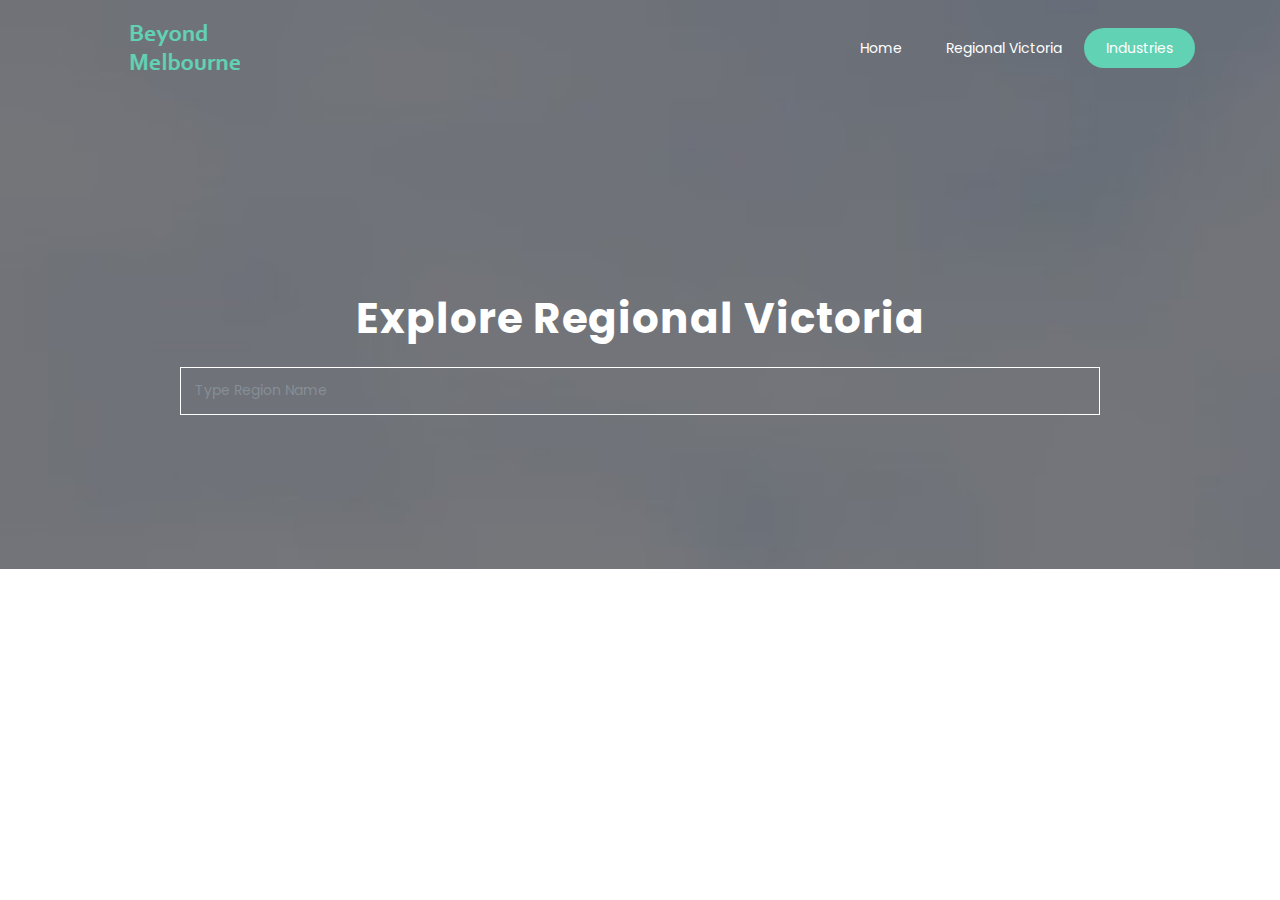
==== region.html @ 6e474668 "Iteration 3 changes to Public amenities data and UI" ====
<?php
	include '/php/connect_db.php';
?>
<!DOCTYPE html>
<html>
<head>
	<title>Industries</title>
	<meta charset="utf-8">
    <meta name="viewport" content="width=device-width, initial-scale=1, shrink-to-fit=no">
    <meta name="keywords" content="Bootstrap, Parallax, Template, Registration, Landing">
    <meta name="viewport" content="width=device-width, initial-scale=1, maximum-scale=1">
    <meta name="author" content="Grayrids">
    

    <!-- Bootstrap CSS -->
    <link rel="stylesheet" href="css/bootstrap.min.css">
    <link rel="stylesheet" href="css/font-awesome.min.css">
    <link rel="stylesheet" href="css/line-icons.css">
    <link rel="stylesheet" href="css/owl.carousel.css">
    <link rel="stylesheet" href="css/owl.theme.css">
    <link rel="stylesheet" href="css/nivo-lightbox.css">
    <link rel="stylesheet" href="css/magnific-popup.css">
    <link rel="stylesheet" href="css/slicknav.css">
    <link rel="stylesheet" href="css/animate.css">
    <link rel="stylesheet" href="css/main.css">    
    <link rel="stylesheet" href="css/responsive.css">
    <!-- JavaScript -->
	<script src="https://ajax.googleapis.com/ajax/libs/jquery/3.3.1/jquery.min.js"></script>
	<script type="text/javascript">
		$(document).ready(function(){
   
   	$('#region').typeahead({
    source: function(query, result)
    {
      $.ajax({
	      url:"php/testing.php",
	      method:"GET",
	      data:{query:query},
	      dataType:"json",
	      success:function(data)
	      {
		       result($.map(data, function(item){
		        return item;
	       }));
      	}
     })
    }
   });
  });
	</script>
</head>
<body>
<!-- Header Section Start -->
    <header id="customHero" data-stellar-background-ratio="0.5">
      <!-- Navbar Start -->
      <nav class="navbar navbar-expand-lg scrolling-navbar indigo">
        <div class="container">
          <!-- Brand and toggle get grouped for better mobile display -->
          <div class="navbar-header">
            <a href="index.php" class="navbar-brand"><img class="img-fulid" src="img/BM.png" alt=""></a>
            <button class="navbar-toggler" type="button" data-toggle="collapse" data-target="#main-navbar" aria-controls="main-navbar" aria-expanded="false" aria-label="Toggle navigation">
              <i class="lnr lnr-menu"></i>
            </button>
          </div>
          <div class="collapse navbar-collapse" id="main-navbar">
            <ul class="navbar-nav mr-auto w-100 justify-content-end">
              <li class="nav-item">
                <a class="nav-link page-scroll" href="index.php">Home</a>
              </li>
              <li class="nav-item">
                <a class="nav-link page-scroll" href="regVic.html">Regional Victoria</a>
              </li>
              <li class="nav-item">
                <a class="nav-link page-scroll active">Industries</a>
              </li>
            </ul>
          </div>
        </div>

        <!-- Mobile Menu Start -->
         <ul class="mobile-menu">
           <li>
              <a class="page-scroll" href="index.php">Home</a>
            </li>
            <li>
              <a class="page-scroll" href="regVic.html">Regional Victoria</a>
            </li>
            <li>
              <a class="page-scroll" href="#">Industries</a>
            </li>
          </ul>
        <!-- Mobile Menu End -->

      </nav>
      <!-- Navbar End -->   
      <div class="container">      
        <div class="row justify-content-md-center">
          <div class="col-md-10">
            <div class="contents text-center">
              <h1 class="wow fadeInDown" data-wow-duration="1000ms" data-wow-delay="0.3s">Explore Regional Victoria</h1>
              <!-- <p class="lead  wow fadeIn" data-wow-duration="1000ms" data-wow-delay="400ms"> Search by suburb or regions </p> -->
              <!-- FOR SEARCH -->
                 <div class="active-cyan-4 mb-4" id="search_text">
                  <input type="text" name="country" id="region" class="form-control input-lg" autocomplete="off" placeholder="Type Region Name" />
              </div>
              <!-- <a href="#" class="btn btn-common wow fadeInUp" data-wow-duration="1000ms" data-wow-delay="400ms">Download</a> -->
            </div>
          </div>
        </div> 
      </div> 
      
      </header>
      <section id="blog" class="section">
      
      <div class="container">
      
        <div class="text">
          <h6 id="result"></h6>
          
        </div>
      </section>          
    </header>


	
	
</body>
</html>
---- css/line-icons.css ----
@font-face {
	font-family: 'Linearicons-Free';
	src:url('../fonts/Linearicons-Free.eot?w118d');
	src:url('../fonts/Linearicons-Free.eot?#iefixw118d') format('embedded-opentype'),
		url('../fonts/Linearicons-Free.woff2?w118d') format('woff2'),
		url('../fonts/Linearicons-Free.woff?w118d') format('woff'),
		url('../fonts/Linearicons-Free.ttf?w118d') format('truetype'),
		url('../fonts/Linearicons-Free.svg?w118d#Linearicons-Free') format('svg');
	font-weight: normal;
	font-style: normal;
}

.lnr {
	font-family: 'Linearicons-Free';
	speak: none;
	font-style: normal;
	font-weight: normal;
	font-variant: normal;
	text-transform: none;
	line-height: 1;

	/* Better Font Rendering =========== */
	-webkit-font-smoothing: antialiased;
	-moz-osx-font-smoothing: grayscale;
}

.lnr-home:before {
	content: "\e800";
}
.lnr-apartment:before {
	content: "\e801";
}
.lnr-pencil:before {
	content: "\e802";
}
.lnr-magic-wand:before {
	content: "\e803";
}
.lnr-drop:before {
	content: "\e804";
}
.lnr-lighter:before {
	content: "\e805";
}
.lnr-poop:before {
	content: "\e806";
}
.lnr-sun:before {
	content: "\e807";
}
.lnr-moon:before {
	content: "\e808";
}
.lnr-cloud:before {
	content: "\e809";
}
.lnr-cloud-upload:before {
	content: "\e80a";
}
.lnr-cloud-download:before {
	content: "\e80b";
}
.lnr-cloud-sync:before {
	content: "\e80c";
}
.lnr-cloud-check:before {
	content: "\e80d";
}
.lnr-database:before {
	content: "\e80e";
}
.lnr-lock:before {
	content: "\e80f";
}
.lnr-cog:before {
	content: "\e810";
}
.lnr-trash:before {
	content: "\e811";
}
.lnr-dice:before {
	content: "\e812";
}
.lnr-heart:before {
	content: "\e813";
}
.lnr-star:before {
	content: "\e814";
}
.lnr-star-half:before {
	content: "\e815";
}
.lnr-star-empty:before {
	content: "\e816";
}
.lnr-flag:before {
	content: "\e817";
}
.lnr-envelope:before {
	content: "\e818";
}
.lnr-paperclip:before {
	content: "\e819";
}
.lnr-inbox:before {
	content: "\e81a";
}
.lnr-eye:before {
	content: "\e81b";
}
.lnr-printer:before {
	content: "\e81c";
}
.lnr-file-empty:before {
	content: "\e81d";
}
.lnr-file-add:before {
	content: "\e81e";
}
.lnr-enter:before {
	content: "\e81f";
}
.lnr-exit:before {
	content: "\e820";
}
.lnr-graduation-hat:before {
	content: "\e821";
}
.lnr-license:before {
	content: "\e822";
}
.lnr-music-note:before {
	content: "\e823";
}
.lnr-film-play:before {
	content: "\e824";
}
.lnr-camera-video:before {
	content: "\e825";
}
.lnr-camera:before {
	content: "\e826";
}
.lnr-picture:before {
	content: "\e827";
}
.lnr-book:before {
	content: "\e828";
}
.lnr-bookmark:before {
	content: "\e829";
}
.lnr-user:before {
	content: "\e82a";
}
.lnr-users:before {
	content: "\e82b";
}
.lnr-shirt:before {
	content: "\e82c";
}
.lnr-store:before {
	content: "\e82d";
}
.lnr-cart:before {
	content: "\e82e";
}
.lnr-tag:before {
	content: "\e82f";
}
.lnr-phone-handset:before {
	content: "\e830";
}
.lnr-phone:before {
	content: "\e831";
}
.lnr-pushpin:before {
	content: "\e832";
}
.lnr-map-marker:before {
	content: "\e833";
}
.lnr-map:before {
	content: "\e834";
}
.lnr-location:before {
	content: "\e835";
}
.lnr-calendar-full:before {
	content: "\e836";
}
.lnr-keyboard:before {
	content: "\e837";
}
.lnr-spell-check:before {
	content: "\e838";
}
.lnr-screen:before {
	content: "\e839";
}
.lnr-smartphone:before {
	content: "\e83a";
}
.lnr-tablet:before {
	content: "\e83b";
}
.lnr-laptop:before {
	content: "\e83c";
}
.lnr-laptop-phone:before {
	content: "\e83d";
}
.lnr-power-switch:before {
	content: "\e83e";
}
.lnr-bubble:before {
	content: "\e83f";
}
.lnr-heart-pulse:before {
	content: "\e840";
}
.lnr-construction:before {
	content: "\e841";
}
.lnr-pie-chart:before {
	content: "\e842";
}
.lnr-chart-bars:before {
	content: "\e843";
}
.lnr-gift:before {
	content: "\e844";
}
.lnr-diamond:before {
	content: "\e845";
}
.lnr-linearicons:before {
	content: "\e846";
}
.lnr-dinner:before {
	content: "\e847";
}
.lnr-coffee-cup:before {
	content: "\e848";
}
.lnr-leaf:before {
	content: "\e849";
}
.lnr-paw:before {
	content: "\e84a";
}
.lnr-rocket:before {
	content: "\e84b";
}
.lnr-briefcase:before {
	content: "\e84c";
}
.lnr-bus:before {
	content: "\e84d";
}
.lnr-car:before {
	content: "\e84e";
}
.lnr-train:before {
	content: "\e84f";
}
.lnr-bicycle:before {
	content: "\e850";
}
.lnr-wheelchair:before {
	content: "\e851";
}
.lnr-select:before {
	content: "\e852";
}
.lnr-earth:before {
	content: "\e853";
}
.lnr-smile:before {
	content: "\e854";
}
.lnr-sad:before {
	content: "\e855";
}
.lnr-neutral:before {
	content: "\e856";
}
.lnr-mustache:before {
	content: "\e857";
}
.lnr-alarm:before {
	content: "\e858";
}
.lnr-bullhorn:before {
	content: "\e859";
}
.lnr-volume-high:before {
	content: "\e85a";
}
.lnr-volume-medium:before {
	content: "\e85b";
}
.lnr-volume-low:before {
	content: "\e85c";
}
.lnr-volume:before {
	content: "\e85d";
}
.lnr-mic:before {
	content: "\e85e";
}
.lnr-hourglass:before {
	content: "\e85f";
}
.lnr-undo:before {
	content: "\e860";
}
.lnr-redo:before {
	content: "\e861";
}
.lnr-sync:before {
	content: "\e862";
}
.lnr-history:before {
	content: "\e863";
}
.lnr-clock:before {
	content: "\e864";
}
.lnr-download:before {
	content: "\e865";
}
.lnr-upload:before {
	content: "\e866";
}
.lnr-enter-down:before {
	content: "\e867";
}
.lnr-exit-up:before {
	content: "\e868";
}
.lnr-bug:before {
	content: "\e869";
}
.lnr-code:before {
	content: "\e86a";
}
.lnr-link:before {
	content: "\e86b";
}
.lnr-unlink:before {
	content: "\e86c";
}
.lnr-thumbs-up:before {
	content: "\e86d";
}
.lnr-thumbs-down:before {
	content: "\e86e";
}
.lnr-magnifier:before {
	content: "\e86f";
}
.lnr-cross:before {
	content: "\e870";
}
.lnr-menu:before {
	content: "\e871";
}
.lnr-list:before {
	content: "\e872";
}
.lnr-chevron-up:before {
	content: "\e873";
}
.lnr-chevron-down:before {
	content: "\e874";
}
.lnr-chevron-left:before {
	content: "\e875";
}
.lnr-chevron-right:before {
	content: "\e876";
}
.lnr-arrow-up:before {
	content: "\e877";
}
.lnr-arrow-down:before {
	content: "\e878";
}
.lnr-arrow-left:before {
	content: "\e879";
}
.lnr-arrow-right:before {
	content: "\e87a";
}
.lnr-move:before {
	content: "\e87b";
}
.lnr-warning:before {
	content: "\e87c";
}
.lnr-question-circle:before {
	content: "\e87d";
}
.lnr-menu-circle:before {
	content: "\e87e";
}
.lnr-checkmark-circle:before {
	content: "\e87f";
}
.lnr-cross-circle:before {
	content: "\e880";
}
.lnr-plus-circle:before {
	content: "\e881";
}
.lnr-circle-minus:before {
	content: "\e882";
}
.lnr-arrow-up-circle:before {
	content: "\e883";
}
.lnr-arrow-down-circle:before {
	content: "\e884";
}
.lnr-arrow-left-circle:before {
	content: "\e885";
}
.lnr-arrow-right-circle:before {
	content: "\e886";
}
.lnr-chevron-up-circle:before {
	content: "\e887";
}
.lnr-chevron-down-circle:before {
	content: "\e888";
}
.lnr-chevron-left-circle:before {
	content: "\e889";
}
.lnr-chevron-right-circle:before {
	content: "\e88a";
}
.lnr-crop:before {
	content: "\e88b";
}
.lnr-frame-expand:before {
	content: "\e88c";
}
.lnr-frame-contract:before {
	content: "\e88d";
}
.lnr-layers:before {
	content: "\e88e";
}
.lnr-funnel:before {
	content: "\e88f";
}
.lnr-text-format:before {
	content: "\e890";
}
.lnr-text-format-remove:before {
	content: "\e891";
}
.lnr-text-size:before {
	content: "\e892";
}
.lnr-bold:before {
	content: "\e893";
}
.lnr-italic:before {
	content: "\e894";
}
.lnr-underline:before {
	content: "\e895";
}
.lnr-strikethrough:before {
	content: "\e896";
}
.lnr-highlight:before {
	content: "\e897";
}
.lnr-text-align-left:before {
	content: "\e898";
}
.lnr-text-align-center:before {
	content: "\e899";
}
.lnr-text-align-right:before {
	content: "\e89a";
}
.lnr-text-align-justify:before {
	content: "\e89b";
}
.lnr-line-spacing:before {
	content: "\e89c";
}
.lnr-indent-increase:before {
	content: "\e89d";
}
.lnr-indent-decrease:before {
	content: "\e89e";
}
.lnr-pilcrow:before {
	content: "\e89f";
}
.lnr-direction-ltr:before {
	content: "\e8a0";
}
.lnr-direction-rtl:before {
	content: "\e8a1";
}
.lnr-page-break:before {
	content: "\e8a2";
}
.lnr-sort-alpha-asc:before {
	content: "\e8a3";
}
.lnr-sort-amount-asc:before {
	content: "\e8a4";
}
.lnr-hand:before {
	content: "\e8a5";
}
.lnr-pointer-up:before {
	content: "\e8a6";
}
.lnr-pointer-right:before {
	content: "\e8a7";
}
.lnr-pointer-down:before {
	content: "\e8a8";
}
.lnr-pointer-left:before {
	content: "\e8a9";
}
---- css/main.css ----
/*
* Mate - Bootstrap 4 Template
* Build Date: December 2017
* Last updated: December 2017
* Version: 1.0
* Author: UIdeck
* Copyright (C) 2018 UIdeck
*/
/* ------------------------------------- */
/* TABLE OF CONTENTS
/* -------------------------------------
  1. IMPORT GOOGLE FONTS
  2. GENERAL
    -2.1 SECTION TITLE
    -2.2 BUTTONS
    -2.3 SOCIAL ICON
    -2.4 PRE LOADER
    -2.5 SCROLL TO UP
  3. HERO AREA 
  4. NAVBAR
  5. SERVICES SECTION
  6. FEATURES SECTION
  7. VIDEO PROMO SECTION
  8. PORTFOLIO SECTION
  9. PRICING TABLE 
  10. COUNTER SECTION
  11. TESTIMONIAL AREA
  12. TEAM SECTION
  13. BLOG SECTION
  14. CONTACT SECTION
  15. FOOTER SECTION
    -15.1 COMING SOON PAGE
  ------------------------------------- */
/* ==========================================================================
   1. IMPORT GOOGLE FONTS
   ========================================================================== */
@import url("https://fonts.googleapis.com/css?family=Poppins:400,700");
/* ==========================================================================
   2. GENERAL
   ========================================================================== */
body {
  font-family: 'Poppins', sans-serif;
  color: #333;
  font-size: 14px;
  font-weight: 400;
  background: #fff;
  overflow-x: hidden;
}

html {
  overflow-x: hidden;
}

p {
  font-size: 14px;
  line-height: 26px;
}

a:hover, a:focus {
  color: #61D2B4;
}

a {
  -webkit-transition: all 0.2s linear;
  -moz-transition: all 0.2s linear;
  -o-transition: all 0.2s linear;
  transition: all 0.2s linear;
}

h1, h2, h3, h4, h5 {
  font-family: 'Poppins', sans-serif;
  font-size: 40px;
  font-weight: 700;
  letter-spacing: 1px;
}

ul {
  margin: 0;
  padding: 0;
}

ul li {
  list-style: none;
}

a:hover,
a:focus {
  text-decoration: none;
  outline: none;
}

a:not([href]):not([tabindex]) {
  color: #fff;
}

a:not([href]):not([tabindex]):focus, a:not([href]):not([tabindex]):hover {
  color: #61D2B4;
}

/* ==========================================================================
   2.1 Section Title
   ========================================================================== */
.section {
  padding: 80px 0;
}

.section-header {
  color: #fff;
  margin-bottom: 40px;
  text-align: center;
}

.section-header .section-title {
  font-size: 42px;
  margin-top: 0;
  text-transform: uppercase;
  font-weight: 700;
  color: #333;
  position: relative;
}

.section-header .section-title span {
  color: #61D2B4;
}

.section-header .section-subtitle {
  margin-top: 15px;
  color: #333;
  font-size: 14px;
  font-weight: 400;
}

.section-header .lines {
  margin: auto;
  width: 70px;
  position: relative;
  border-top: 2px solid #61D2B4;
  margin-top: 15px;
}

/* ==========================================================================
   2.2 Buttons
   ========================================================================== */
.btn {
  font-size: 14px;
  padding: 11px 40px;
  border-radius: 0px;
  font-weight: 400;
  color: #fff; /*was #fff*/
  background-color: #61D2B4; /*custom*/
  text-transform: uppercase;
  -webkit-transition: all 0.2s linear;
  -moz-transition: all 0.2s linear;
  -o-transition: all 0.2s linear;
  transition: all 0.2s linear;
  display: inline-block;
}

.btn:focus,
.btn:active {
  box-shadow: none;
  outline: none;
  color: #fff;
}

.btn-common {
  border: 1px solid #61D2B4;
  background: #61D2B4;
  position: relative;
  color: #fff;
  z-index: 1;
  border-radius: 30px;
}

.btn-common:hover {
  color: #fff;
  background: #33b391;
  border-color: #33b391;
  transition: all .50s ease-in-out;
  -moz-transition: all .50s ease-in-out;
  -webkit-transition: all .50s ease-in-out;
}

.btn-border {
  color: #fff;
  background-color: transparent;
  border: 2px solid #fff;
  border-radius: 4px;
}

.btn-border:hover {
  border: 2px solid #fff;
  color: #fff;
  background-color: #61D2B4;
}

.btn-lg {
  padding: 14px 33px;
  text-transform: uppercase;
  font-size: 16px;
}

.btn-rm {
  padding: 7px 0px;
  color: #999;
  text-transform: capitalize;
}

.btn-rm i {
  vertical-align: middle;
}

button:focus {
  outline: none !important;
}

.clear {
  clear: both;
}

/* ==========================================================================
   2.3 Social Iocns
   ========================================================================== */
.social-icons {
  margin-top: 40px;
}

.social-icons ul {
  margin: 0;
  padding: 0;
  list-style: none;
}

.social-icons ul li {
  display: inline;
}

.social-icons ul li a {
  display: inline-block;
  margin-right: 5px;
  margin-bottom: 15px;
  border-radius: 50%;
  line-height: 40px;
  width: 40px;
  height: 40px;
  text-align: center;
  background: #ddd;
  font-size: 16px;
}

.social-icons ul li a:hover {
  color: #fff;
}

.facebook a {
  color: #4867AA;
}

.facebook a:hover {
  background: #4867AA;
}

.twitter a {
  color: #1DA1F2;
}

.twitter a:hover {
  background: #1DA1F2;
}

.google-plus a {
  color: #DD4D42;
}

.google-plus a:hover {
  background: #DD4D42;
}

.youtube a {
  color: #DF2926;
}

.youtube a:hover {
  background: #DF2926;
}

.linkedin a {
  color: #007BB6;
}

.linkedin a:hover {
  background: #007BB6;
}

.pinterest a {
  color: #BD081C;
}

.pinterest a:hover {
  background: #BD081C;
}

.dribbble a {
  color: #EA4C89;
}

.dribbble a:hover {
  background: #EA4C89;
}

.behance a {
  color: #0B7CFF;
}

.behance a:hover {
  background: #0B7CFF;
}

/* ==========================================================================
	 2.4  Pre Loader
	 ========================================================================== */
#loader {
  position: fixed;
  top: 0;
  left: 0;
  width: 100%;
  height: 100%;
  background: #333;
  z-index: 9999999999;
}

.spinner {
  width: 40px;
  height: 40px;
  top: 45%;
  position: relative;
  margin: 0px auto;
}

.double-bounce1, .double-bounce2 {
  width: 100%;
  height: 100%;
  border-radius: 50%;
  background-color: #61D2B4;
  opacity: 0.6;
  position: absolute;
  top: 0;
  left: 0;
  -webkit-animation: sk-bounce 2.0s infinite ease-in-out;
  animation: sk-bounce 2.0s infinite ease-in-out;
}

.double-bounce2 {
  -webkit-animation-delay: -1.0s;
  animation-delay: -1.0s;
}

@-webkit-keyframes sk-bounce {
  0%, 100% {
    -webkit-transform: scale(0);
  }
  50% {
    -webkit-transform: scale(1);
  }
}

@keyframes sk-bounce {
  0%, 100% {
    transform: scale(0);
    -webkit-transform: scale(0);
  }
  50% {
    transform: scale(1);
    -webkit-transform: scale(1);
  }
}

/* ========================================================================== 
  -2.5 Scroll To Up 
   ========================================================================== */
.back-to-top {
  display: none;
  position: fixed;
  bottom: 18px;
  right: 15px;
}

.back-to-top i {
  display: block;
  width: 36px;
  height: 36px;
  line-height: 36px;
  color: #fff;
  font-size: 14px;
  text-align: center;
  border-radius: 4px;
  background-color: #61D2B4;
  -webkit-transition: all 0.2s linear;
  -moz-transition: all 0.2s linear;
  -o-transition: all 0.2s linear;
  transition: all 0.2s linear;
}

/* ==========================================================================
   3. Hero Area
   ========================================================================== */
#hero-area {
  background: url(../img/header.jpg) fixed no-repeat;
  background-size: cover;
  color: #fff;
  overflow: hidden;
  position: relative;
}

#hero-area .overlay {
  position: absolute;
  width: 100%;
  height: 100%;
  top: 0px;
  left: 0px;
  background: #61D2B4;
  opacity: 0.9;
}

#hero-area .contents {
  padding: 200px 0 130px;
}

#hero-area .contents h1 {
  color: #fff;
  font-size: 42px;
  font-weight: 700;
  margin-bottom: 25px;
}

#hero-area .contents p {
  font-size: 14px;
  color: #fff;
  font-weight: 400;
  line-height: 30px;
  letter-spacing: 0.5px;
}

#hero-area .contents .btn {
  margin: 25px 25px 0px 0px;
  text-transform: uppercase;
}

#hero-area .banner_bottom_btn {
  margin-top: 40px;
}

#hero-area .banner_bottom_btn i {
  color: #fff;
  font-size: 48px;
  -webkit-transition: all 0.2s linear;
  -moz-transition: all 0.2s linear;
  -o-transition: all 0.2s linear;
  transition: all 0.2s linear;
}

#hero-area .banner_bottom_btn i:hover {
  color: #61D2B4;
}

/* ==========================================================================
   4. Navbar Style
   ========================================================================== */
.navbar-brand {
  position: relative;
  padding: 0px;
}

.top-nav-collapse {
  background: #fff;
  z-index: 999999;
  top: 0px !important;
  padding: 0;
  box-shadow: 0px 3px 6px 3px rgba(0, 0, 0, 0.06);
  -webkit-animation-duration: 1s;
  animation-duration: 1s;
  -webkit-animation-fill-mode: both;
  animation-fill-mode: both;
  -webkit-animation-name: fadeInDown;
  animation-name: fadeInDown;
  background: #fff !important;
}

.top-nav-collapse .navbar-brand {
  top: 0px;
}

.top-nav-collapse .navbar-nav .nav-link {
  color: #333 !important;
  margin-top: 0px !important;
  margin-bottom: 0px !important;
}

.top-nav-collapse .navbar-nav .nav-link:hover {
  color: #61D2B4 !important;
}

.top-nav-collapse .navbar-nav .nav-link.active {
  color: #fff !important;
}

.indigo {
  background: transparent;
}

.navbar-expand-lg .navbar-nav .nav-link {
  color: #fff;
  padding: 0 22px;
  margin-top: 20px;
  margin-bottom: 20px;
  line-height: 40px;
  border-radius: 30px;
  background: transparent;
  -webkit-transition: all 0.3s ease-in-out;
  -moz-transition: all 0.3s ease-in-out;
  transition: all 0.3s ease-in-out;
}

.navbar-expand-lg .navbar-nav li a:hover,
.navbar-expand-lg .navbar-nav li .active > a,
.navbar-expand-lg .navbar-nav li a:focus {
  color: #61D2B4;
}

.navbar .nav-link.active {
  color: #fff !important;
  background: #61D2B4;
}

.dropdown-toggle::after {
  display: none;
}

.slicknav_btn {
  border-color: #61D2B4;
}

.slicknav_menu .slicknav_icon-bar {
  background: #61D2B4;
}

/* only small tablets */
@media (min-width: 768px) and (max-width: 991px) {
  #nav-main li a.nav-link {
    padding-top: 18px;
  }
}

.navbar-toggler {
  display: none;
}

.mobile-menu {
  display: none;
}

.slicknav_menu {
  display: none;
}

@media screen and (max-width: 768px) {
  .navbar-header {
    width: 100%;
  }
  .navbar-brand {
    position: absolute;
    padding: 15px;
    top: 0;
  }
  .navbar-brand img {
    width: 70%;
  }
  #mobile-menu {
    display: none;
  }
  .slicknav_menu {
    display: block;
  }
  .slicknav_nav .active a {
    background: #61D2B4;
    color: #fff;
  }
  .slicknav_nav a:hover, .slicknav_nav .active {
    color: #61D2B4;
    background: #f8f9fa;
  }
  .slicknav_nav .dropdown li a.active {
    background: #f8f9fa;
    color: #61D2B4;
  }
}

/* ==========================================================================
  5. Services section
   ========================================================================== */
.item-boxes {
  text-align: center;
  padding: 0px 15px;
  margin-bottom: 15px;
  -webkit-transition: all 0.3s ease 0s;
  -moz-transition: all 0.3s ease 0s;
  transition: all 0.3s ease 0s;
}

.item-boxes .icon {
  width: 60px;
  height: 60px;
  text-align: center;
  border: 1px solid #f1f1f1;
  display: inline-block;
  border-radius: 30px;
  margin-bottom: 30px;
  -webkit-transition: all 0.3s ease-in-out;
  -moz-transition: all 0.3s ease-in-out;
  transition: all 0.3s ease-in-out;
}

.item-boxes .icon i {
  font-size: 26px;
  line-height: 60px;
  color: #61D2B4;
}

.item-boxes h4 {
  font-size: 20px;
  font-weight: 700;
  margin-bottom: 10px;
}

.item-boxes:hover .icon {
  background: #61D2B4;
}

.item-boxes:hover .icon i {
  color: #fff;
}

/* ==========================================================================
  6. Features Section Style
   ========================================================================== */
#features {
  background: url(../img/bg1.jpg) fixed no-repeat;
  background-size: cover;
  color: #fff;
  overflow: hidden;
  position: relative;
}

#features .section-title {
  color: #fff;
}

#features .section-subtitle {
  color: #fff;
}

#features .icon {
  display: inline-block;
  width: 60px;
  height: 60px;
  border-radius: 30px;
  text-align: center;
  position: relative;
  z-index: 1;
}

#features .box-item {
  padding: 15px 0;
}

#features .box-item .icon {
  border: 1px solid #61D2B4;
  text-align: center;
  float: left;
  -webkit-transition: all 0.2s linear;
  -moz-transition: all 0.2s linear;
  -o-transition: all 0.2s linear;
  transition: all 0.2s linear;
}

#features .box-item .icon i {
  color: #61D2B4;
  font-size: 24px;
  line-height: 60px;
  -webkit-transition: all 0.2s linear;
  -moz-transition: all 0.2s linear;
  -o-transition: all 0.2s linear;
  transition: all 0.2s linear;
}

#features .box-item .text {
  padding-left: 80px;
}

#features .box-item .text h4 {
  color: #61D2B4;
  font-weight: 700;
  font-size: 16px;
  text-transform: uppercase;
  line-height: 22px;
}

#features .box-item .text p {
  font-size: 14px;
  line-height: 26px;
}

#features .box-item:hover .icon {
  background: #61D2B4;
}

#features .box-item:hover .icon i {
  color: #ffffff;
}

#features .show-box img {
  position: absolute;
  bottom: -120px;
}

/* ==========================================================================
  7. Video promo Style
   ========================================================================== */
.video-promo {
  background: #61D2B4;
  color: #fff;
  overflow: hidden;
  position: relative;
}

.video-promo .video-promo-content {
  color: #fff;
}

.video-promo .video-promo-content h2 {
  color: #fff;
  font-size: 30px;
  text-transform: uppercase;
  margin-bottom: 30px;
}

.video-promo .video-promo-content p {
  margin-bottom: 30px;
}

.video-promo .video-promo-content .video-popup {
  width: 80px;
  height: 80px;
  text-align: center;
  border: 3px solid #fff;
  color: #fff;
  border-radius: 50%;
  display: inline-block;
  font-size: 30px;
  -webkit-transition: all 0.5s ease-in-out;
  -moz-transition: all 0.5s ease-in-out;
  transition: all 0.5s ease-in-out;
}

.video-promo .video-promo-content .video-popup i {
  line-height: 72px;
}

.overlay {
  position: absolute;
  width: 100%;
  height: 100%;
  top: 0px;
  left: 0px;
  background: #61D2B4;
  opacity: 0.9;
  filter: alpha(opacity=90);
}

/* ==========================================================================
  8. Portfolio Section
   ========================================================================== */
#portfolios .mix {
  padding: 10px;
}

#portfolios .portfolio-item .shot-item {
  margin: 0px;
}

#portfolio .mix {
  display: none;
}

.controls {
  text-align: center;
  padding: 0px 0px 20px;
}

.controls .active {
  color: #61D2B4 !important;
  border-color: #61D2B4;
  background: transparent;
}

.controls .btn {
  text-transform: uppercase;
  margin: 2px;
}

.controls:hover {
  cursor: pointer;
}

.portfolio-img {
  overflow: hidden;
  display: block;
  position: relative;
}

.portfolio-img img {
  width: 100%;
}

.shot-item {
  margin-right: 15px;
  border-radius: 4px;
  background: #fff;
  position: relative;
}

.shot-item img {
  width: 100%;
}

.shot-item .overlay {
  position: absolute;
  width: 100%;
  height: 100%;
  text-align: center;
  opacity: 0;
  background: rgba(0, 0, 0, 0.7);
  top: 0;
  left: 0;
}

.shot-item:hover .overlay {
  opacity: 1;
}

.overlay .item-icon {
  height: 48px;
  width: 48px;
  line-height: 48px;
  color: #61D2B4;
  left: 50%;
  margin-left: -24px;
  margin-top: -24px;
  top: 50%;
  position: absolute;
  z-index: 2;
  visibility: hidden;
  opacity: 0;
  cursor: pointer;
  text-align: center;
  font-size: 20px;
  -webkit-transition: all 0.5s ease-in-out;
  -moz-transition: all 0.5s ease-in-out;
  transition: all 0.5s ease-in-out;
  border: 1px solid #61D2B4;
  border-radius: 50%;
}

.overlay .item-icon:hover {
  background: #61D2B4;
  color: #fff;
}

.shot-item:hover .item-icon {
  visibility: visible;
  opacity: 1;
}

/* ==========================================================================
	9. Pricing Table
	========================================================================== */
.pricing-table {
  padding: 0px 0px 40px 0px;
  margin: 0 auto;
  margin-bottom: 5px;
  border: transparent;
  text-align: center;
  background-color: #FFFFFF;
  border: 1px solid #f1f1f1;
  -webkit-transition: all 0.3s;
  -moz-transition: all 0.3s;
  transition: all 0.3s;
}

.pricing-table:hover {
  box-shadow: 0 0 20px 0 rgba(0, 0, 0, 0.1);
}

.pricing-table .pricing-details h2 {
  font-size: 26px;
  font-weight: 700;
  color: #333;
  margin-bottom: 20px;
  text-transform: uppercase;
  background: #f1f1f1;
  padding: 30px 0;
}

.pricing-table .pricing-details span {
  display: inline-block;
  font-size: 48px;
  font-weight: 400;
  color: #61D2B4;
  margin-bottom: 20px;
}

.pricing-table .pricing-details ul {
  margin-bottom: 35px;
}

.pricing-table .pricing-details ul li {
  padding: 10px;
  font-size: 15px;
  border-bottom: 1px dotted #f1f1f1;
}

.table-left {
  margin-top: 20px;
}

/* ==========================================================================
 10. Counter Section Style
 ========================================================================== */
.counters {
  background: url(../img/counter.jpg) fixed;
  position: relative;
}

.counters .facts-item {
  text-align: center;
  color: #fff;
}

.counters .facts-item .icon {
  margin-bottom: 30px;
}

.counters .facts-item .icon i {
  font-size: 50px;
  color: #fff;
}

.counters .facts-item .fact-count h3 {
  font-size: 35px;
  color: #fff;
  margin-bottom: 15px;
}

.counters .facts-item .fact-count h4 {
  font-size: 20px;
  font-weight: 400;
  color: #fff;
}

/* ==========================================================================
11. Testimonial Section Style
 ========================================================================== */
#testimonial {
  background: url(../img/testimonial-bg.jpg) fixed no-repeat;
  background-size: cover;
  color: #fff;
  overflow: hidden;
  position: relative;
}

.testimonial-item {
  text-align: center;
}

.testimonial-item img {
  width: 80px;
  border: 3px solid #fff;
  height: 80px;
  border-radius: 50%;
}

.testimonial-item .testimonial-text h3 {
  font-size: 15px;
  font-weight: 700;
}

.testimonial-item .testimonial-text span {
  font-size: 14px;
  color: #999;
}

.testimonial-item .testimonial-text p {
  font-size: 14px;
  font-weight: 400;
  padding: 36px 10px 30px 10px;
  margin: 0;
  line-height: 30px;
}

.owl-theme .owl-controls .owl-page span {
  background: #61D2B4;
}

.owl-theme .owl-controls {
  margin-top: 20px;
}

/* ==========================================================================
  12. Team Section
   ========================================================================== */
.single-team:hover .team-details {
  opacity: 1;
}

.single-team {
  position: relative;
  -webkit-transition: 0.5s;
  transition: 0.5s;
  box-shadow: 0px 0px 5px rgba(0, 0, 0, 0.1);
  border-radius: 0px;
  background: #61D2B4;
  overflow: hidden;
}

.single-team img {
  width: 100%;
}

.single-team .team-inner {
  -webkit-transition: 0.5s;
  transition: 0.5s;
}

.single-team .team-details {
  text-align: center;
  -webkit-transition: 0.5s;
  -moz-transition: 0.5s;
  transition: 0.5s;
  border-radius: 0px;
  background: #f1f1f1;
  padding: 15px;
}

.single-team .team-details .team-title {
  margin-bottom: 5px;
  font-size: 20px;
  font-weight: 700;
  color: #333;
}

.single-team .team-details p {
  color: #333;
}

.single-team .social-list li {
  display: inline-block;
}

.single-team .social-list li a {
  display: block;
  height: 34px;
  line-height: 34px;
  text-align: center;
  width: 34px;
  margin: 2px;
  color: #61D2B4;
  font-size: 14px;
  background: #fff;
  border-radius: 50px;
  -webkit-transition: 0.5s;
  -moz-transition: 0.5s;
  transition: 0.5s;
}

.single-team .social-list .facebook a:hover {
  background: #4867aa;
  color: #fff;
}

.single-team .social-list .twitter a:hover {
  background: #1da1f2;
  color: #fff;
}

.single-team .social-list .google-plus a:hover {
  background: #dd4d42;
  color: #fff;
}

.single-team .social-list .linkedin a:hover {
  background: #007bb6;
  color: #fff;
}

/* ==========================================================================
  13. Blog 
   ========================================================================== */
#blog .blog-item-wrapper {
  background: #fff;
  border-radius: 0px;
  -webkit-transition: transform 0.2s linear, -webkit-box-shadow 0.2s linear;
  -moz-transition: transform 0.2s linear, -moz-box-shadow 0.2s linear;
  transition: transform 0.2s linear, box-shadow 0.2s linear;
}

#blog .blog-item-wrapper:hover .blog-item-img:before {
  opacity: 1;
  height: 100%;
  width: 100%;
}

#blog .blog-item-img {
  position: relative;
}

#blog .blog-item-img img {
  width: 100%;
}

#blog .blog-item-text {
  padding: 20px 0;
}

#blog .blog-item-text h3 {
  line-height: 26px;
  font-size: 18px;
  font-weight: 700;
  margin-bottom: 10px;
}

#blog .blog-item-text h3 a {
  color: #333;
}

#blog .blog-item-text h3 a:hover {
  color: #61D2B4;
}

#blog .blog-item-text p {
  line-height: 25px;
  margin-bottom: 20px;
}

.meta-tags {
  margin-bottom: 20px;
}

.meta-tags span {
  color: #999;
  margin-right: 10px;
}

.meta-tags span i {
  margin-right: 5px;
}

.meta-tags span a {
  color: #999;
}

.meta-tags span a:hover {
  color: #61D2B4;
}

/* ==========================================================================
  14. Contact Us
  ========================================================================== */
.contact-us h3 {
  font-size: 36px;
  margin-bottom: 45px;
}

.contact-us p span {
  color: #61D2B4;
  padding-left: 10px;
}

#contact {
  background: #343a40;
  color: #fff;
  position: relative;
}

.form-control {
  width: 100%;
  margin-bottom: 10px;
  padding: 14px;
  border-color: #fff;
  border-radius: 0px;
  color: #fff;
  background: transparent;
  font-size: 14px;
  -webkit-transition: all 0.3s;
  -moz-transition: all 0.3s;
  transition: all 0.3s;
}

.form-control:focus {
  box-shadow: none;
  color: #fff;
  border-color: #61D2B4;
  background: transparent;
  outline: none;
}

.btn.disabled, .btn:disabled {
  opacity: 1;
}

.text-danger {
  font-size: 14px;
  margin-top: 10px;
}

.list-unstyled li {
  color: #61D2B4;
}

/* ==========================================================================
15. Footer Style
 ========================================================================== */
footer {
  background: #292f35;
  padding: 20px 0;
}

.footer-links {
  line-height: 48px;
}

.footer-links li {
  float: left;
}

.footer-links li a {
  color: #fff;
  margin-right: 15px;
  transition: all 0.3s ease-in-out;
  -webkit-transition: all 0.3s ease-in-out;
  -moz-transition: all 0.3s ease-in-out;
}

.footer-links li a:hover {
  color: #61D2B4;
}

.copyright {
  margin-top: 10px;
  float: right;
}

.copyright p {
  color: #fff;
}

.copyright p a {
  color: #fff;
}

.copyright p a:hover {
  color: #61D2B4;
}
 /*CUSTOM CSS*/
 #hero-area2 {
  background: url(../img/header2.jpg) fixed no-repeat;
  background-size: cover;
  color: #fff;
  overflow: hidden;
  position: relative;
}

#hero-area2 .overlay {
  position: absolute;
  width: 100%;
  height: 100%;
  top: 0px;
  left: 0px;
  background: #61D2B4;
  opacity: 0.9;
}

#hero-area2 .contents {
  padding: 200px 0 130px;
}

#hero-area2 .contents h1 {
  color: #fff;
  font-size: 42px;
  font-weight: 700;
  margin-bottom: 25px;
}

#hero-area2 .contents p {
  font-size: 14px;
  color: #fff;
  font-weight: 400;
  line-height: 30px;
  letter-spacing: 0.5px;
}

#hero-area2 .contents .btn {
  margin: 25px 25px 0px 0px;
  text-transform: uppercase;
}

#hero-area2 .banner_bottom_btn {
  margin-top: 40px;
}

#hero-area2 .banner_bottom_btn i {
  color: #fff;
  font-size: 48px;
  -webkit-transition: all 0.2s linear;
  -moz-transition: all 0.2s linear;
  -o-transition: all 0.2s linear;
  transition: all 0.2s linear;
}

#hero-area2 .banner_bottom_btn i:hover {
  color: #61D2B4;
}

.section-header .section-title2 {
  font-size: 22px;
  margin-top: 0;
  text-transform: uppercase;
  font-weight: 700;
  color: #333;
  position: relative;
}

#customHero {
  background: url(../img/bg1.jpg) fixed no-repeat;
  background-size: cover;
  color: #fff;
  overflow: hidden;
  position: relative;
}

#customHero .overlay {
  position: absolute;
  width: 50%;
  height: 50%;
  top: 0px;
  left: 0px;
  background: #61D2B4;
  opacity: 0.9;
}

#customHero .contents {
  padding: 200px 0 130px;
}

#customHero .contents h1 {
  color: #fff;
  font-size: 42px;
  font-weight: 700;
  margin-bottom: 25px;
}

#customHero .contents p {
  font-size: 14px;
  color: #fff;
  font-weight: 400;
  line-height: 30px;
  letter-spacing: 0.5px;
}

#customHero .contents .btn {
  margin: 25px 25px 0px 0px;
  text-transform: uppercase;
}

#customHero .banner_bottom_btn {
  margin-top: 40px;
}

#customHero .banner_bottom_btn i {
  color: #fff;
  font-size: 48px;
  -webkit-transition: all 0.2s linear;
  -moz-transition: all 0.2s linear;
  -o-transition: all 0.2s linear;
  transition: all 0.2s linear;
}

#customHero .banner_bottom_btn i:hover {
  color: #61D2B4;
}
---- css/responsive.css ----
/* only small desktops */
/* tablets */
/* only small tablets */
@media (min-width: 768px) and (max-width: 991px) {
  #hero-area .contents h1 {
    font-size: 28px;
  }
  .item-boxes h4 {
    font-size: 18px;
  }
  #features .show-box img {
    display: none;
  }
  .pricing-table .pricing-details ul li {
    font-size: 12px;
  }
  .counters .facts-item .fact-count h4 {
    font-size: 14px;
  }
  .single-team {
    margin-bottom: 30px;
  }
  .meta-tags span {
    margin-right: 3px;
  }
  .meta-tags span i {
    margin-right: 0px;
  }
  #blog .blog-item-text h3 {
    font-size: 14px;
    line-height: 20px;
  }
}

/* mobile or only mobile */
@media (max-width: 767px) {
  .section-header .section-title {
    font-size: 20px;
  }
  #hero-area .contents {
    padding: 100px 0 80px;
  }
  #hero-area .contents h1 {
    font-size: 18px;
    line-height: 30px;
  }
  #features .show-box img {
    display: none;
  }
  #features .box-item .text h4 {
    font-size: 14px;
  }
  .controls {
    margin: 0px;
  }
  .controls .btn {
    font-size: 13px;
    padding: 7px 7px;
  }
  .video-promo .video-promo-content h2 {
    font-size: 22px;
  }
  .pricing-table {
    margin-bottom: 15px;
  }
  .counters .facts-item {
    margin-bottom: 30px;
  }
  .single-team {
    margin-bottom: 15px;
  }
  .contact-us {
    margin-bottom: 30px;
  }
  .contact-us h3 {
    font-size: 28px;
  }
  .footer-links li a {
    margin-right: 10px;
  }
  .copyright {
    float: left;
  }
}
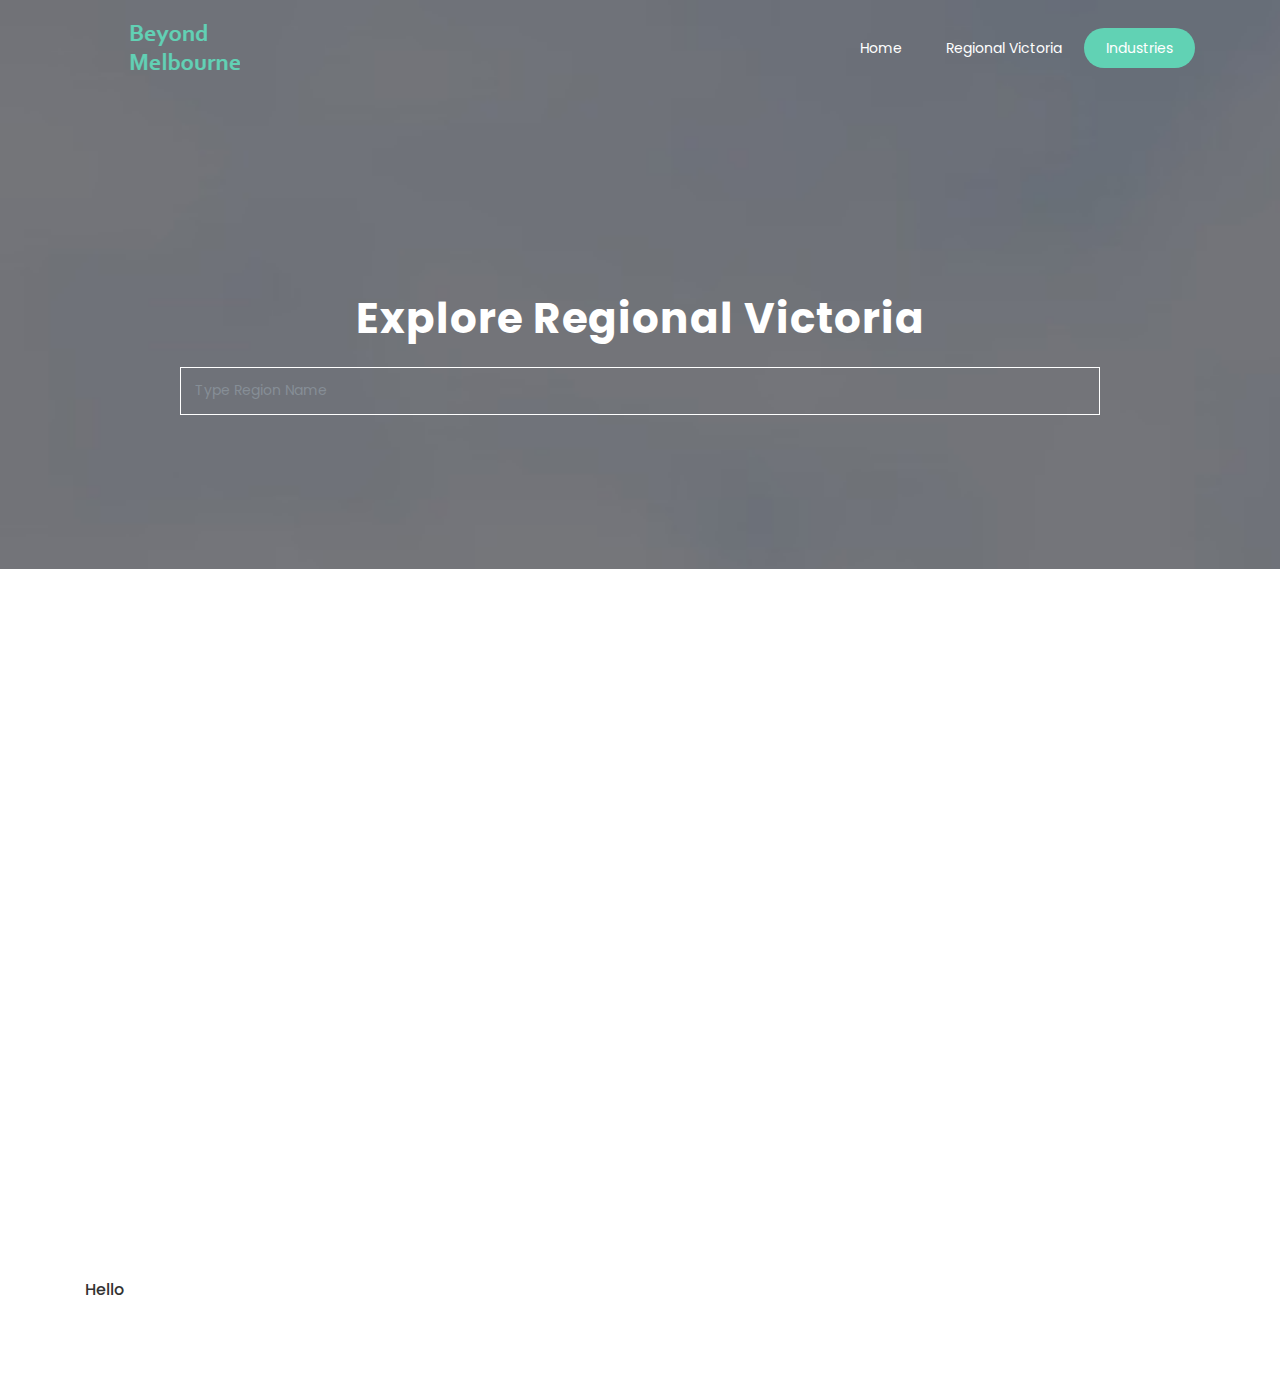
==== commit cdcfc736: "Iteration 3 Complete" ====
--- a/region.html
+++ b/region.html
@@ -111,12 +111,18 @@
       
       </header>
       <section id="blog" class="section">
+      <div class="container">
+      <div class="embed-responsive embed-responsive-16by9">
+         <iframe class="embed-responsive-item" src="https://jkang94.shinyapps.io/5120/"  allowfullscreen></iframe>
+      </div>
+      </div>
       
       <div class="container">
       
         <div class="text">
           <h6 id="result"></h6>
-          
+          <h6> Hello </h6>
+        </div>
         </div>
       </section>          
     </header>
@@ -125,4 +131,46 @@
 	
 	
 </body>
-</html>+</html>
+<script type="text/javascript">
+$(document).ready(function(){
+  $('#region').typeahead({
+    source: function(query, result)
+    {
+       $.ajax({
+          url:"php/testing.php",
+          method:"POST",
+          data:{query:query},
+          dataType:"json",
+          success:function(data)
+          {
+            result($.map(data, function(item){
+              return item;
+            }));
+          }
+      })
+    }
+  });
+  $('#region').keyup(function(e){
+    if(e.keyCode == 13){
+      var search = $('#region').val();
+      console.log(search);
+      $.ajax({
+        url:'php/info.php',
+        data:{search, search},
+        type:'POST',
+        success:function(data){
+          if(!data.error){
+            //iframe = document.getElementById('myIframe');
+            //iframe.src = iframe.src + '?Name=' +search;
+            $('#result').html(data);
+          }
+          else{
+            x.style.display ="none";
+          }
+        }
+      });
+    }
+  });
+})
+</script>